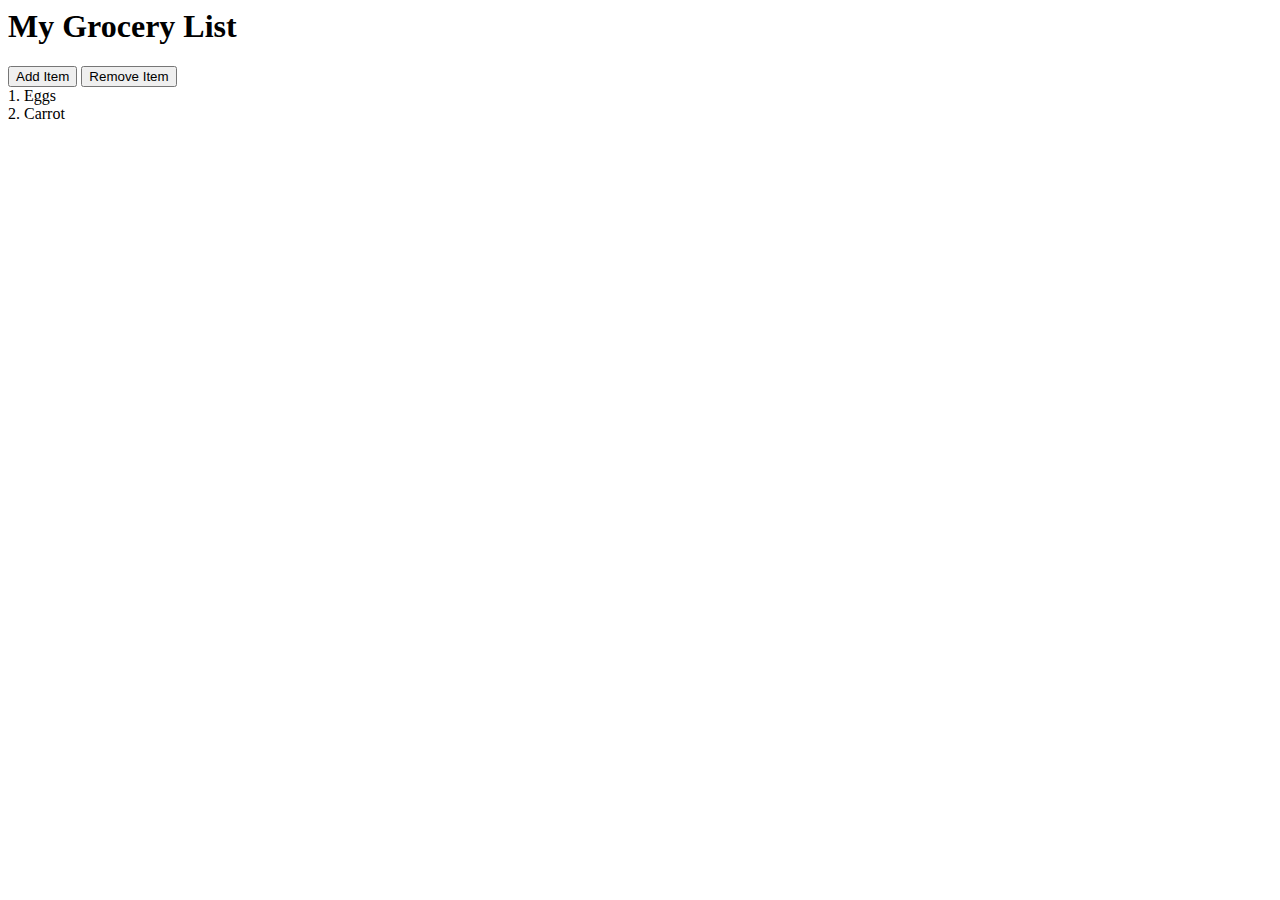
==== index.html @ 90cac7cf "Add basic html" ====
<html>
  <head>
    <title>My Grocery List</title>
  </head>
  <body>
    <h1>My Grocery List</h1>
    <button onclick="addItem()">Add Item</button>
    <button onclick="removeItem()">Remove Item</button>
    <div id="groceryList"></div>
  <script src="script.js"></script>
  </body>
</html>
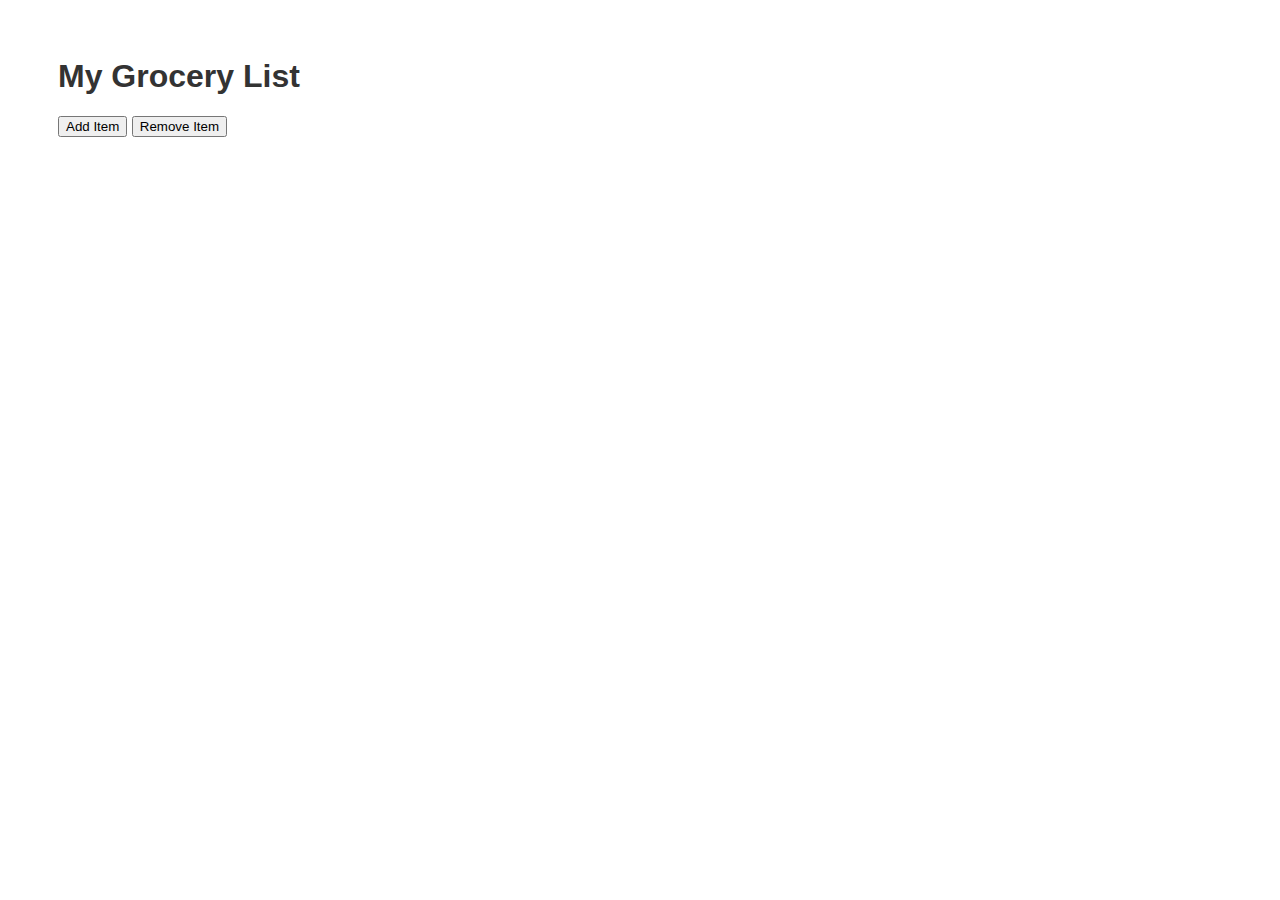
==== commit 27c114d3: "Add css" ====
--- a/index.html
+++ b/index.html
@@ -1,12 +1,13 @@
 <html>
   <head>
     <title>My Grocery List</title>
+    <link href="css/styles.css" rel="stylesheet"></link>
   </head>
   <body>
     <h1>My Grocery List</h1>
     <button onclick="addItem()">Add Item</button>
     <button onclick="removeItem()">Remove Item</button>
     <div id="groceryList"></div>
-  <script src="script.js"></script>
+  <script src="js/script.js"></script>
   </body>
 </html>--- a/css/styles.css
+++ b/css/styles.css
@@ -0,0 +1,5 @@
+body{
+  color:#333;
+  font-family: sans-serif;
+  padding:50px;
+}
